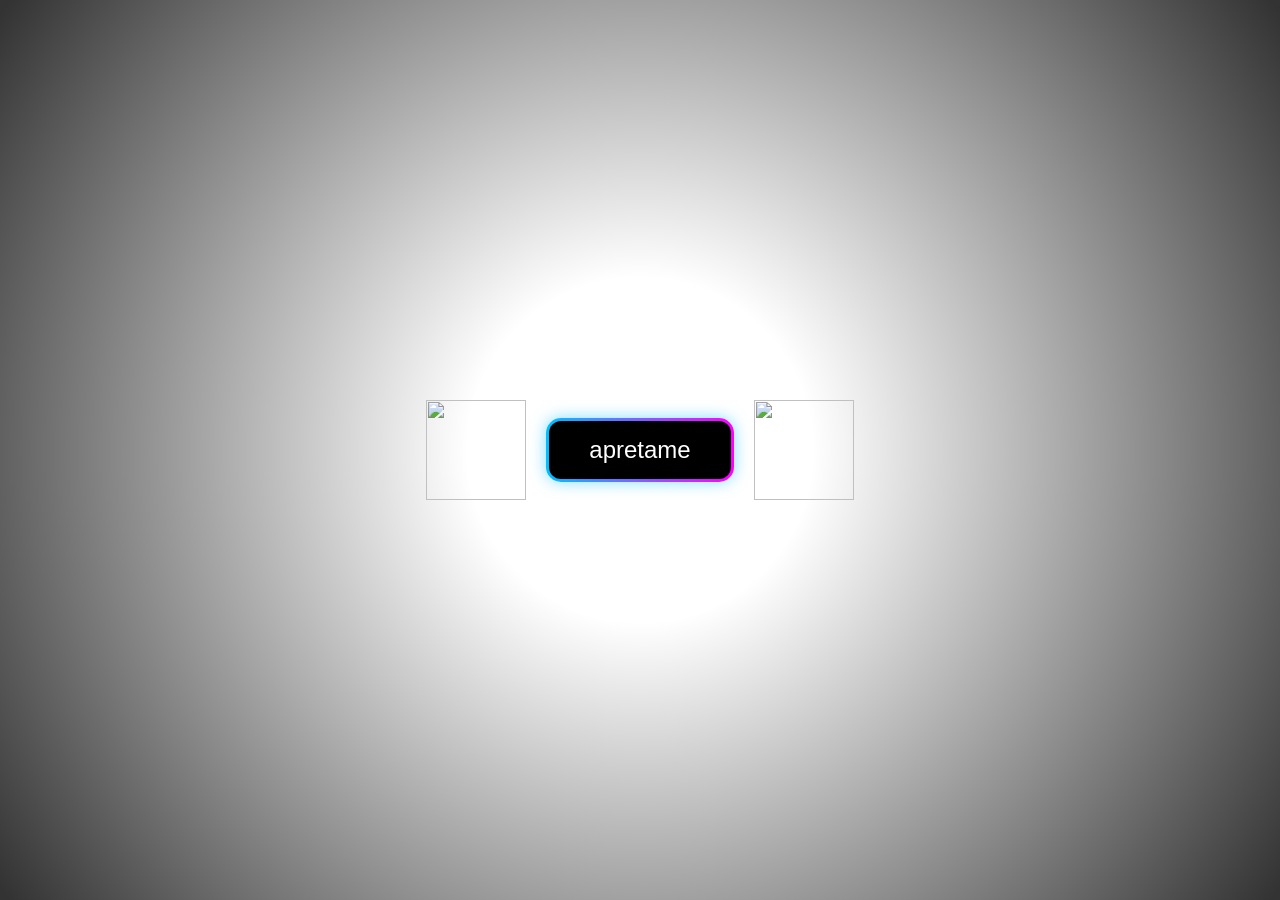
==== index.html @ 8c205ef0 "Proyecto Flor Interactiva" ====
<!DOCTYPE html>
<html lang="es">
<head>
    <meta charset="UTF-8">
    <meta name="viewport" content="width=device-width, initial-scale=1.0">
    <title>Document</title>
    <link rel="stylesheet" href="style3.css">
</head>
<body>
  <div class="imagenes">
 <img src="https://img-07.stickers.cloud/packs/6351c2ce-cbf8-4120-8143-e070f1003a7f/webp/c0eaf017-b759-4bdd-9379-019aa1c6bbd3.webp" class="snoppy-izquierda"></image>
 <a href="index(2).html" class="boton">apretame</a>
 <img src="https://insumotextiles.com/storage/files/2792/productos/fotos/130042/75a3fefe65fd30e797b64532eaaaf60e.png" class="snoppy-derecha"></image>
</div>
    
</body>
</html>
---- style3.css ----
body {
  margin: 0;
  /* Capa 1: El degradado oscuro | Capa 2: Tu imagen */
  background: 
    radial-gradient(circle, transparent 20%, rgba(0, 0, 0, 0.8) 90%), 
    url('https://metode.es/wp-content/uploads/2015/02/IC1805_full-1024x682.jpg'); 
  background-size: 110% 110%; /* Un poco más grande para que tenga margen de movimiento */
    display: flex;
  justify-content: center;
  overflow-x: hidden;
  overflow-y: auto;
  align-items: flex-start;
    /* Centra la imagen siempre */
  background-position: center;

  /* Evita que la imagen se repita como mosaico */
  background-repeat: no-repeat;

  /* Fija el fondo para que no se mueva al hacer scroll (opcional) */
  background-attachment: fixed;

  /* Asegura que el contenedor mida todo el alto de la pantalla */
  min-height: 100vh;

    animation: movimientoEspacial 20s ease-in-out infinite alternate;

}

@media (max-width: 768px) {
  body {
    background-size: cover; /* Ajuste perfecto sin estirar */
    background-attachment: scroll; 
  }
}

.flower {
    position: fixed;
    width: 200px;
    height: 200px;
  left: 150px;       /* Esto la empuja desde el borde izquierdo hacia adentro */
  top: 50%;          /* La mantiene centrada verticalmente */
  transform: translateY(-50%); /* Solo ajusta el centro vertical */
  z-index: 1;        /* Menor z-index para no bloquear el contenido */
  pointer-events: none;  /* Permite clickear a través de ella */
}


.petalos {
  position: absolute;
  transform-origin: bottom center;
  left: 50%;
  top: 50%;
  width: 55px;
  height: 110px;
  background-color: #fbff00;
  border-radius: 50%;
  transform-origin: bottom center;

  /* Agregamos esto: si no hay variable, usa 0deg */
  --rotacion: 0deg;

  /* Forzamos que el transform inicial SIEMPRE sea centrado */
  transform: translate(-50%, -125%) rotate(var(--rotacion));
  box-shadow: 0 0 20px rgba(255, 136, 0, 0.5); /* Resplandor dorado */
  animation: gilo-petalo 5s linear infinite, brilloAmarillo 3s ease-in-out infinite;
  border: 2px solid #331a00;
}


@keyframes brilloAmarillo {
  0%, 100% { filter: brightness(1); }
  50% { filter: brightness(1.5) drop-shadow(0 0 10px gold); }
}

/* 2. Definimos el movimiento completo en la animación */
@keyframes gilo-petalo {
    0% {
        /* Aquí forzamos la posición inicial para TODOS */
        transform: translate(-50%, -100%) rotate(var(--rotacion));
        opacity: 1;
    }
    100% {
        /* Aquí el destino final */
        transform: translate(-50%, -100%) rotate(calc(var(--rotacion) + 360deg));
    }
}

@keyframes resplandor {
  0%, 100% { 
    filter: drop-shadow(0 0 5px rgba(255, 0, 0, 0.6)); 
  }
  50% { 
    filter: drop-shadow(0 0 20px rgba(255, 0, 0, 1)); 
  }
}

@keyframes movimientoEspacial {
  from { background-position: 0% 50%; }
  to { background-position: 100% 50%; }
}

/* PETALOS EN CRUZ (ADELANTE) */
.petalos:nth-of-type(1) { --rotacion: 0deg;   z-index: 10; }
.petalos:nth-of-type(3) { --rotacion: 90deg;  z-index: 10; }
.petalos:nth-of-type(5) { --rotacion: 180deg; z-index: 10; }
.petalos:nth-of-type(7) { --rotacion: 270deg; z-index: 10; }

/* PETALOS EN ESQUINAS (ATRÁS) */
.petalos:nth-of-type(2) { --rotacion: 45deg;  z-index: 1; opacity: 0.9; }
.petalos:nth-of-type(4) { --rotacion: 135deg; z-index: 1; opacity: 0.9; }
.petalos:nth-of-type(6) { --rotacion: 225deg; z-index: 1; opacity: 0.9; }
.petalos:nth-of-type(8) { --rotacion: 315deg; z-index: 1; opacity: 0.9; }



.center {
    position: absolute;
    z-index: 10; 
    width: 60px;
    height: 60px;
    background-color: #791d01; /* Centro amarillo */
    border-radius: 50%;
    left: 50%;
    top: 50%;
    transform: translate(-50%, -50%);
    box-shadow: 0 0 20px rgba(0,0,0,0.2);
    cursor: pointer;
    box-shadow: 0 0 20px rgba(255, 215, 0, 0.5); /* Resplandor dorado */
      /* Mantén tus estilos de posición aquí (top, left, etc.) */
  animation: resplandor 4s ease-in-out infinite;
  border: 2px solid #331a00;
}

/* Contenedor principal para alinear el botón y Snoopy */
.imagenes {
  display: flex;
  justify-content: center;
  align-items: center;
  gap: 20px;
  min-height: 100vh;
  width: 100%;
  overflow: hidden;
}

/* Esto obliga al enlace a verse como el botón neón */
a.boton {
    all: unset !important; /* Borra el azul, el morado y la línea */
    display: inline-block !important;
    cursor: pointer !important;
    
    /* Texto */
    color: #ffffff !important;
    text-decoration: none !important;
    font-family: Arial, sans-serif !important;
    font-size: 24px !important;
    padding: 15px 40px !important;
    
    /* Estructura del Botón */
    background: 
        linear-gradient(#000, #000) padding-box, 
        linear-gradient(to right, #00bfff, #ff00ff) border-box !important;
    border: 3px solid transparent !important;
    border-radius: 15px !important;
    
    /* Brillo */
    box-shadow: 0 0 15px rgba(0, 191, 255, 0.5) !important;
    transition: 0.3s !important;
    z-index: 1000;
    position: relative;
    margin: 0;
    white-space: nowrap;
    flex-shrink: 0;
}

/* Para que no cambie a morado NUNCA */
a.boton:visited, a.boton:active, a.boton:hover {
    color: #ffffff !important;
    text-decoration: none !important;
}

/* Imagen de Snoopy pequeña al lado del botón */
.snoppy-izquierda {
  width: 100px;
  height: 100px;
  object-fit: contain;
}

.snoppy-derecha {
  width: 100px;
  height: 100px;
  object-fit: contain;
}
/* El diseño del botón neón que ya tenías */
a.boton {
    padding: 15px 40px;
    font-family: Arial, sans-serif;
    font-size: 24px;
    border-radius: 15px;
    background: 
        linear-gradient(#000, #000) padding-box, 
        linear-gradient(to right, #00bfff, #ff00ff) border-box;
    border: 3px solid transparent;
    box-shadow: 0 0 15px rgba(0, 191, 255, 0.5);
    transition: 0.3s;
    cursor: pointer;
}

.bloque {
  background-color: rgba(255, 192, 57, 0.479); /* Fondo casi transparente */
  backdrop-filter: blur(10px);               /* Efecto de cristal esmerilado */                 
  color: white; /* Texto en blanco para legibilidad */
  -webkit-backdrop-filter: blur(10px); /* Para compatibilidad con Safari */
  border: 1px solid rgba(255, 255, 255, 0.3);
  padding: 20px;
  border-radius: 20px;
  box-shadow: 0 0 20px rgba(255, 182, 74, 0.3);
  width: 300px;           /* Ancho reducido */
  max-height: 70vh;       /* Para que no se salga de la pantalla */
  overflow-y: auto;       /* Si la letra es larga, permite hacer scroll interno */
  font-family: 'Segoe UI', Tahoma, Geneva, Verdana, sans-serif;
  line-height: 1.6;
}

#palabras-lindas {
  margin-top: 50px;       /* Separación pequeña del otro bloque */
  margin-bottom: 50px;    /* Espacio al final para poder hacer scroll completo */
}

.contenedor-principal {
  display: flex;
  justify-content: space-around; /* Separa los elementos */
  align-items: center;           /* Los centra verticalmente */
  width: 90%;
  max-width: 1200px;
  height: 80vh;
}

.contenedor {
  display: flex;
  flex-direction: column;
  align-items: center;
  overflow-y: auto;
  min-height: 100vh;
}


@media (max-width: 480px) {
   .contenedor-principal {
    flex-direction: column; /* Alinea los elementos en vertical */
    justify-content: flex-start; /* Los manda hacia arriba */
    padding-top: 50px; /* Espacio superior para que no pegue al borde */
    height: auto;
    min-height: 100vh;
  }

  .flower {
    /* Quitamos el centrado absoluto que pueda estar estorbando */
    position: relative !important; 
    transform: scale(0.8); /* La hacemos un poco más pequeña para que quepa bien */
    margin-bottom: 20px; /* SEPARACIÓN: Empuja el bloque hacia abajo */
    left: 1% !important;
    top: auto !important;
  }
}

.linea {
  opacity: 0.2; /* Letra apagada */
  transition: all 0.5s ease;
  margin: 20px 0;
  font-size: 1.2rem;
    text-align: center;   /* Centra el texto horizontalmente */
  display: block;       /* Asegura que ocupe todo el ancho */
  width: 100%;          /* Le da el ancho completo al contenedor */
  
  /* Mantén tus otros estilos (opacity, transition, etc.) aquí abajo */
  opacity: 0.2;
  transition: all 0.5s ease;
}

/* EL PUNTO ES OBLIGATORIO */
.linea.activa {
  opacity: 1 !important;
  color: #ffeb3b !important; /* Color amarillo */
  transform: scale(1.1);
  text-shadow: 0 0 10px gold;
}

#letra-mom {
  height: 350px;    /* Altura fija para scroll interno */
  overflow-y: auto; /* Scroll interno del bloque */
  padding-right: 10px;
  overscroll-behavior: contain;  /* Evita que el scroll del bloque afecte la página */
    display: flex;
  flex-direction: column;
  align-items: center;  /* Centra las líneas si usas flex */
  text-align: center;
}

@media (max-width: 480px) {
  .bloque {
    width: 85%;
    max-height: 50vh; /* 🔥 antes 70vh → ahora más compacto */
    padding: 15px;    /* 🔥 menos relleno */
    border-radius: 15px;
  }
}

@media (max-width: 480px) {
  .linea {
    font-size: 0.95rem;
    margin: 10px 0;
  }

  h3 {
    font-size: 1rem;
  }
}
@media (max-width: 480px) {
  .contenedor {
    padding-top: 20px; /* menos espacio arriba */
  }
}

@media (max-width: 480px) {
  #letra-mom {
    width: 90%;            /* El cuadro ocupa casi todo el ancho del cel */
    margin: 0 auto;        /* Lo centra horizontalmente */
    text-align: center;    /* Centra todas las letras */
    padding: 10px;         /* Espacio interno para que el texto no toque los bordes */
    height: 280px;         /* Altura fija para scroll interno */
    overflow-y: auto;      /* Scroll interno del bloque */
    overscroll-behavior: contain;  /* Evita que afecte el scroll de la página */
  }

  .linea {
    font-size: 1.1rem;     /* Un tamaño de letra cómodo para leer en cel */
    text-align: center;    /* REFUERZO: Centra cada frase */
    width: 100%;           /* Ocupa todo el ancho del cuadro café */
    display: block;
  }
}
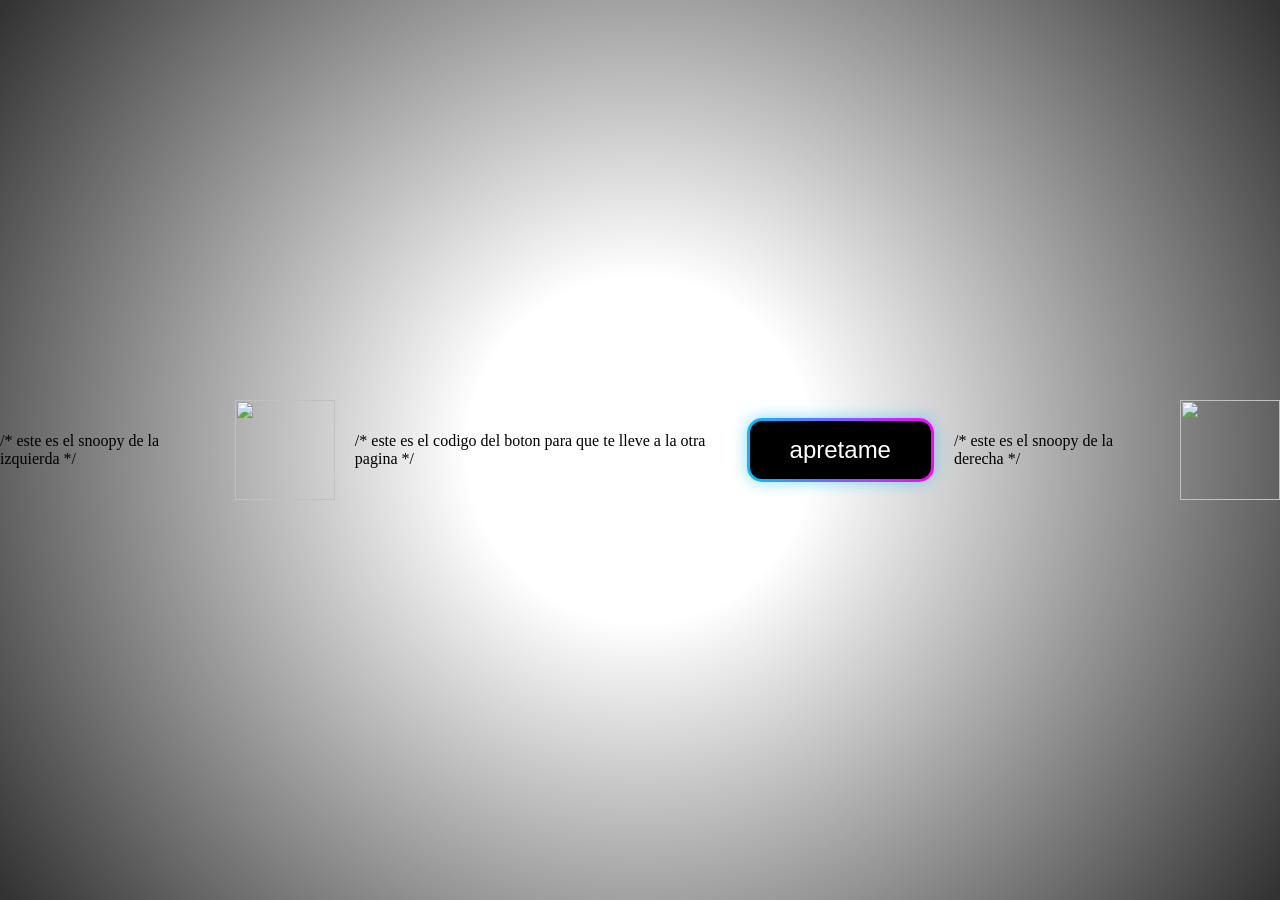
==== commit bf3d2548: "Actualización del index" ====
--- a/index.html
+++ b/index.html
@@ -8,9 +8,12 @@
 </head>
 <body>
   <div class="imagenes">
+    /* este es el snoopy de la izquierda */
  <img src="https://img-07.stickers.cloud/packs/6351c2ce-cbf8-4120-8143-e070f1003a7f/webp/c0eaf017-b759-4bdd-9379-019aa1c6bbd3.webp" class="snoppy-izquierda"></image>
+ /* este es el codigo del boton para que te lleve a la otra pagina */
  <a href="index(2).html" class="boton">apretame</a>
- <img src="https://insumotextiles.com/storage/files/2792/productos/fotos/130042/75a3fefe65fd30e797b64532eaaaf60e.png" class="snoppy-derecha"></image>
+    /* este es el snoopy de la derecha */
+ <img src="https://i.pinimg.com/originals/6f/fe/b5/6ffeb52c7f081b7112803405d081647c.png" class="snoppy-derecha"></image>
 </div>
     
 </body>
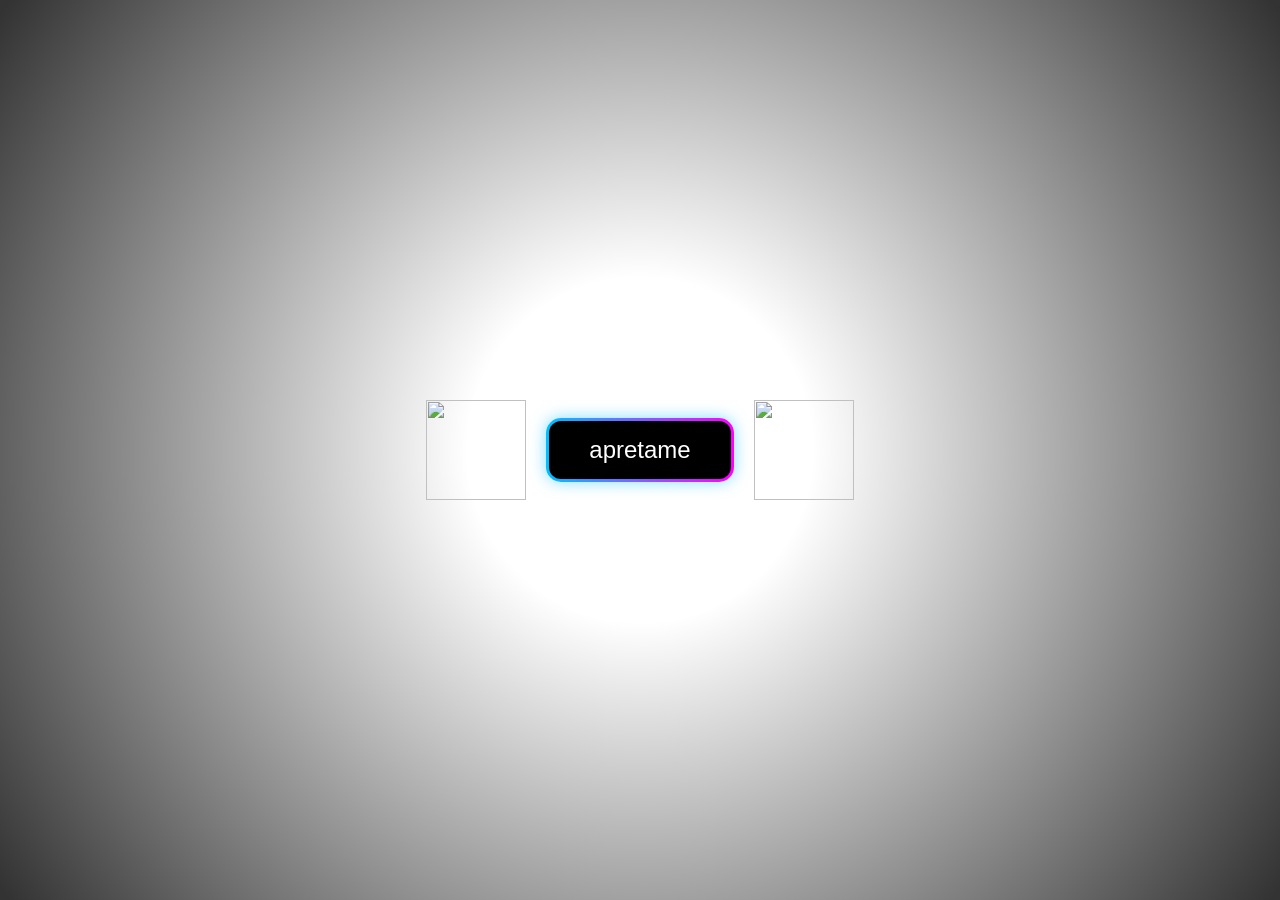
==== commit 813fe9ad: "Actualización del index" ====
--- a/index.html
+++ b/index.html
@@ -7,12 +7,10 @@
     <link rel="stylesheet" href="style3.css">
 </head>
 <body>
-  <div class="imagenes">
-    /* este es el snoopy de la izquierda */
+   <!-- que si quieres cambiar las imagenes, copia los links de las imagenes y pega en los src -->
+<div class="imagenes">
  <img src="https://img-07.stickers.cloud/packs/6351c2ce-cbf8-4120-8143-e070f1003a7f/webp/c0eaf017-b759-4bdd-9379-019aa1c6bbd3.webp" class="snoppy-izquierda"></image>
- /* este es el codigo del boton para que te lleve a la otra pagina */
  <a href="index(2).html" class="boton">apretame</a>
-    /* este es el snoopy de la derecha */
  <img src="https://i.pinimg.com/originals/6f/fe/b5/6ffeb52c7f081b7112803405d081647c.png" class="snoppy-derecha"></image>
 </div>
     
--- a/style3.css
+++ b/style3.css
@@ -1,7 +1,7 @@
 body {
   margin: 0;
   /* Capa 1: El degradado oscuro | Capa 2: Tu imagen */
-  background: 
+  background: /*el link se la foto del fondo*/
     radial-gradient(circle, transparent 20%, rgba(0, 0, 0, 0.8) 90%), 
     url('https://metode.es/wp-content/uploads/2015/02/IC1805_full-1024x682.jpg'); 
   background-size: 110% 110%; /* Un poco más grande para que tenga margen de movimiento */
